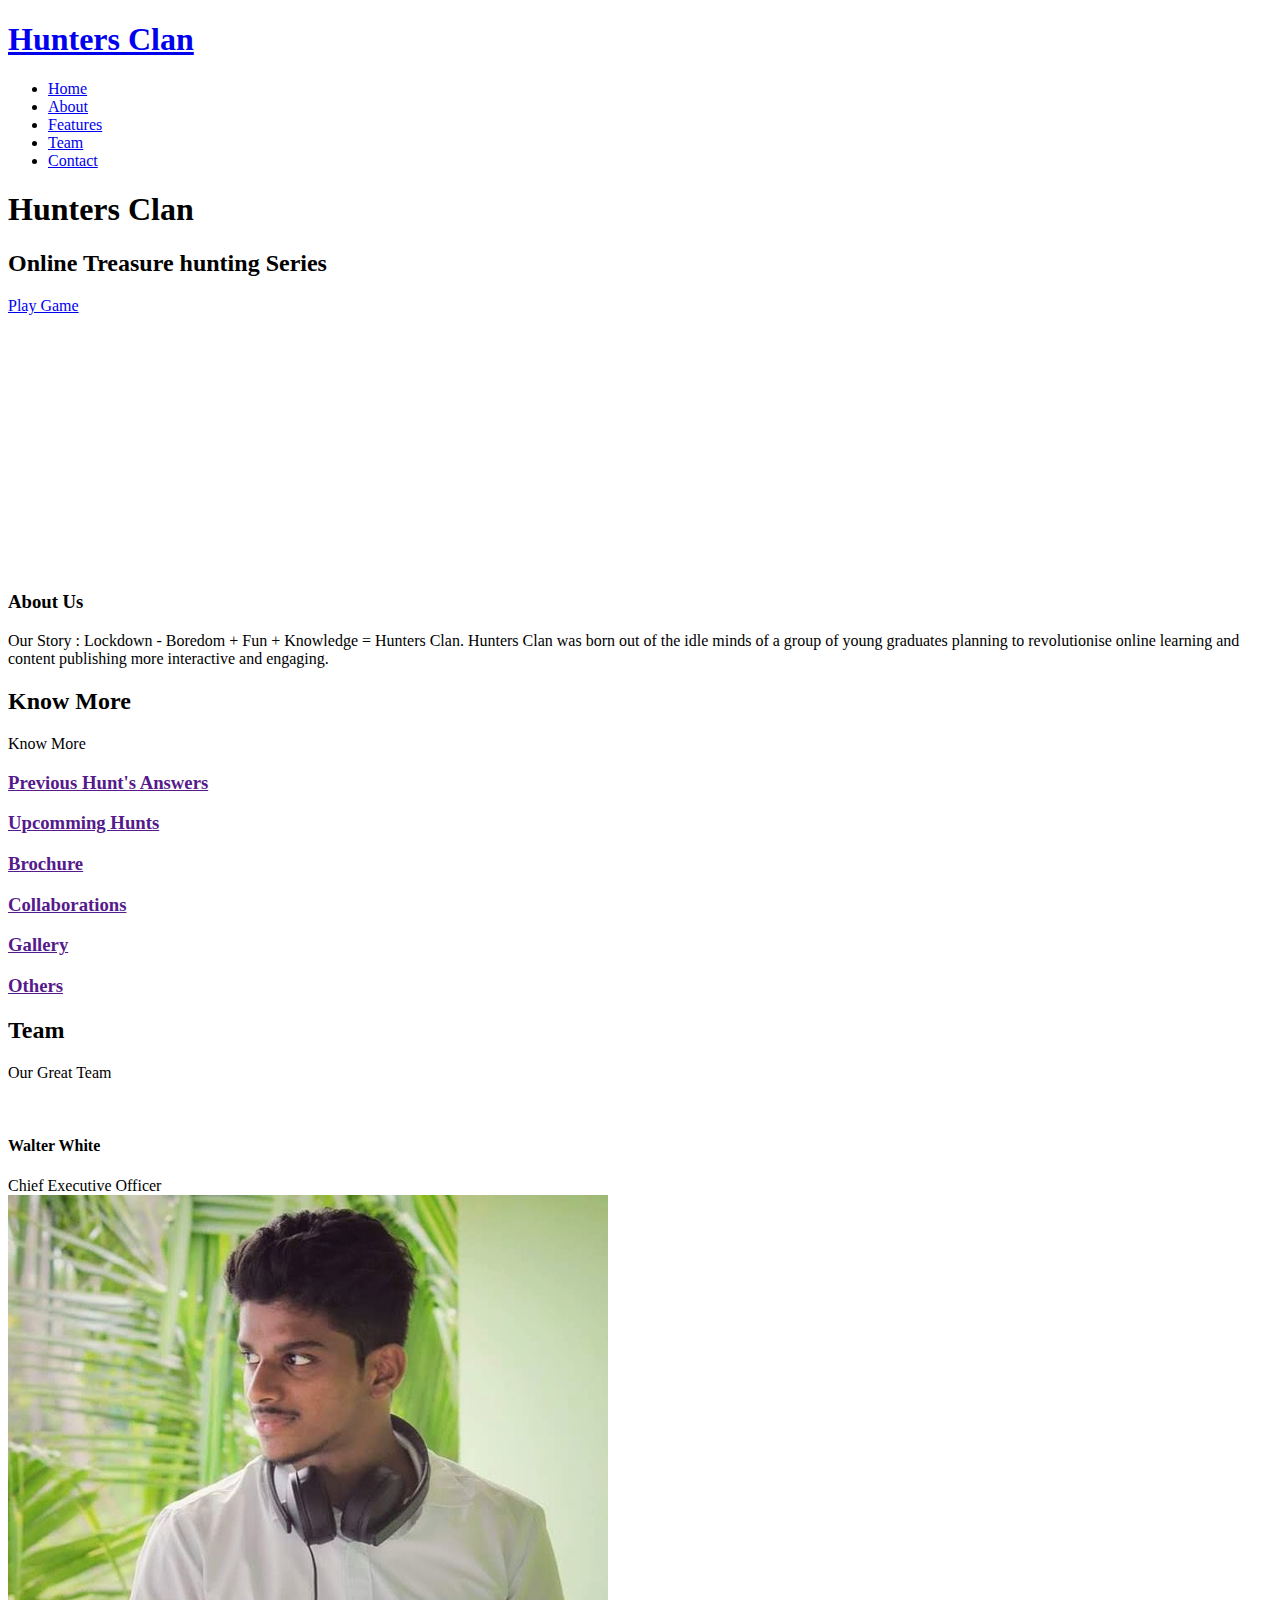
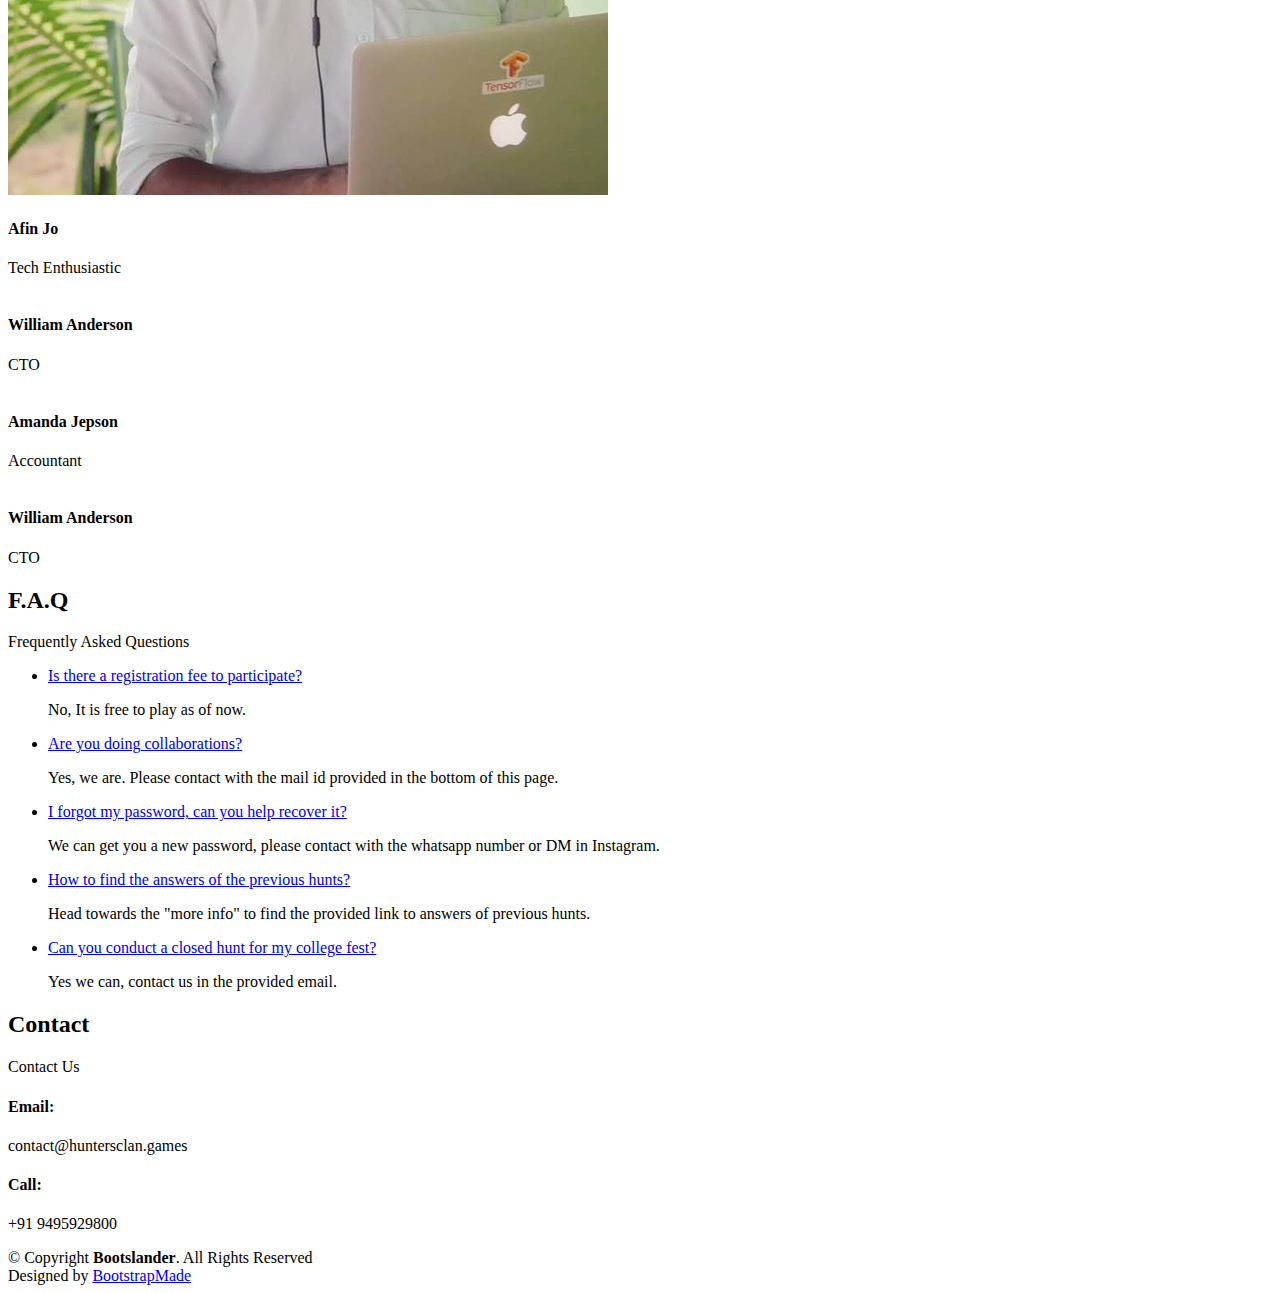
==== index.html @ e26fb7d3 "update on alignment" ====
<!DOCTYPE html>
<html lang="en">

<head>
  <meta charset="utf-8">
  <meta content="width=device-width, initial-scale=1.0" name="viewport">

  <title>Hunters Clan</title>
  <meta content="" name="descriptison">
  <meta content="" name="keywords">

  <!-- Favicons -->
  <link href="assets/img/favicon.png" rel="icon">
  <link href="assets/img/apple-touch-icon.png" rel="apple-touch-icon">

  <!-- Google Fonts -->
  <link href="https://fonts.googleapis.com/css?family=Open+Sans:300,300i,400,400i,600,600i,700,700i|Montserrat:300,300i,400,400i,500,500i,600,600i,700,700i|Poppins:300,300i,400,400i,500,500i,600,600i,700,700i" rel="stylesheet">

  <!-- Vendor CSS Files -->
  <link href="assets/vendor/bootstrap/css/bootstrap.min.css" rel="stylesheet">
  <link href="assets/vendor/icofont/icofont.min.css" rel="stylesheet">
  <link href="assets/vendor/boxicons/css/boxicons.min.css" rel="stylesheet">
  <link href="assets/vendor/venobox/venobox.css" rel="stylesheet">
  <link href="assets/vendor/remixicon/remixicon.css" rel="stylesheet">
  <link href="assets/vendor/owl.carousel/assets/owl.carousel.min.css" rel="stylesheet">
  <link href="assets/vendor/aos/aos.css" rel="stylesheet">

  <!-- Template Main CSS File -->
  <link href="assets/css/style.css" rel="stylesheet">

  <!-- =======================================================
  * Template Name: Bootslander - v2.2.0
  * Template URL: https://bootstrapmade.com/bootslander-free-bootstrap-landing-page-template/
  * Author: BootstrapMade.com
  * License: https://bootstrapmade.com/license/
  ======================================================== -->
</head>

<body>

  <!-- ======= Header ======= -->
  <header id="header" class="fixed-top d-flex align-items-center header-transparent">
    <div class="container d-flex align-items-center">

      <div class="logo mr-auto">
        <h1 class="text-light"><a href="index.html"><span>Hunters Clan</span></a></h1>
        <!-- Uncomment below if you prefer to use an image logo -->
        <!-- <a href="index.html"><img src="assets/img/logo.png" alt="" class="img-fluid"></a>-->
      </div>

      <nav class="nav-menu d-none d-lg-block">
        <ul>
          <li class="active"><a href="index.html">Home</a></li>
          <li><a href="#about">About</a></li>
          <li><a href="#features">Features</a></li>
          <li><a href="#team">Team</a></li>
          <li><a href="#contact">Contact</a></li>

        </ul>
      </nav><!-- .nav-menu -->

    </div>
  </header><!-- End Header -->

  <!-- ======= Hero Section ======= -->
  <section id="hero">

    <div class="container">
      <div class="row">
        <div class="col-lg-7 pt-5 pt-lg-0 order-2 order-lg-1 d-flex align-items-center">
          <div data-aos="zoom-out">
            <h1><span>Hunters Clan</span></h1>
            <h2>Online Treasure hunting Series</h2>
            <div class="text-center text-lg-left">
              <a href="http://play.huntersclan.games/" class="btn-get-started scrollto">Play Game</a>
            </div>
          </div>
        </div>
        <div class="col-lg-5 order-1 order-lg-2 hero-img" data-aos="zoom-out" data-aos-delay="300">
          <img src="assets/img/hero-img.png" class="img-fluid animated" alt="">
        </div>
      </div>
    </div>

    <svg class="hero-waves" xmlns="http://www.w3.org/2000/svg" xmlns:xlink="http://www.w3.org/1999/xlink" viewBox="0 24 150 28 " preserveAspectRatio="none">
      <defs>
        <path id="wave-path" d="M-160 44c30 0 58-18 88-18s 58 18 88 18 58-18 88-18 58 18 88 18 v44h-352z">
      </defs>
      <g class="wave1">
        <use xlink:href="#wave-path" x="50" y="3" fill="rgba(255,255,255, .1)">
      </g>
      <g class="wave2">
        <use xlink:href="#wave-path" x="50" y="0" fill="rgba(255,255,255, .2)">
      </g>
      <g class="wave3">
        <use xlink:href="#wave-path" x="50" y="9" fill="#fff">
      </g>
    </svg>

  </section><!-- End Hero -->

  <main id="main">

    <!-- ======= About Section ======= -->
    <section id="about" class="about">
      <div class="container-fluid">

        <div class="row">
        
          <div class="col-xl-7 col-lg-6 icon-boxes d-flex flex-column align-items-stretch justify-content-center py-5 px-lg-5" data-aos="fade-left">
            <h3>About Us</h3>
            <p>Our Story : Lockdown - Boredom + Fun + Knowledge = Hunters Clan. Hunters Clan was born out of the idle minds of a group of young graduates planning to revolutionise online learning and content publishing more interactive and engaging.</p>        
          </div>
        </div>

      </div>
    </section><!-- End About Section -->

    <!-- ======= Features Section ======= -->
    <section id="features" class="features">
      <div class="container">

        <div class="section-title" data-aos="fade-up">
          <h2>Know More</h2>
          <p>Know More</p>
        </div>

        <div class="row" data-aos="fade-left">
          <div class="col-lg-3 col-md-4 mt-4">
            <div class="icon-box" data-aos="zoom-in" data-aos-delay="100">
              <i class="ri-bar-chart-box-line" style="color: #5578ff;"></i>
              <h3><a href="">Previous Hunt's Answers</a></h3>
            </div>
          </div>
          <div class="col-lg-3 col-md-4 mt-4">
            <div class="icon-box" data-aos="zoom-in" data-aos-delay="300">
              <i class="ri-gradienter-line" style="color: #ffa76e;"></i>
              <h3><a href="">Upcomming Hunts</a></h3>
            </div>
          </div>
          <div class="col-lg-3 col-md-4 mt-4">
            <div class="icon-box" data-aos="zoom-in" data-aos-delay="350">
              <i class="ri-file-list-3-line" style="color: #11dbcf;"></i>
              <h3><a href="">Brochure</a></h3>
            </div>
          </div>
          <div class="col-lg-3 col-md-4 mt-4">
            <div class="icon-box" data-aos="zoom-in" data-aos-delay="450">
              <i class="ri-anchor-line" style="color: #b2904f;"></i>
              <h3><a href="">Collaborations</a></h3>
            </div>
          </div>
          <div class="col-lg-3 col-md-4 mt-4">
            <div class="icon-box" data-aos="zoom-in" data-aos-delay="200">
              <i class="ri-paint-brush-line" style="color: #e361ff;"></i>
              <h3><a href="">Gallery</a></h3>
            </div>
          </div>
          <div class="col-lg-3 col-md-4 mt-4">
            <div class="icon-box" data-aos="zoom-in" data-aos-delay="600">
              <i class="ri-fingerprint-line" style="color: #29cc61;"></i>
              <h3><a href="">Others</a></h3>
            </div>
          </div>
        </div>

      </div>
    </section><!-- End Features Section -->

    <!-- ======= Team Section ======= -->
    <section id="team" class="team">
      <div class="container">

        <div class="section-title" data-aos="fade-up">
          <h2>Team</h2>
          <p>Our Great Team</p>
        </div>

        <div class="row" data-aos="fade-left">

          <div class="col-lg-3 col-md-6">
            <div class="member" data-aos="zoom-in" data-aos-delay="100">
              <div class="pic"><img src="assets/img/team/team-1.jpg" class="img-fluid" alt=""></div>
              <div class="member-info">
                <h4>Walter White</h4>
                <span>Chief Executive Officer</span>
                <div class="social">
                  <a href=""><i class="icofont-twitter"></i></a>
                  <a href=""><i class="icofont-facebook"></i></a>
                  <a href=""><i class="icofont-instagram"></i></a>
                  <a href=""><i class="icofont-linkedin"></i></a>
                </div>
              </div>
            </div>
          </div>

          <div class="col-lg-3 col-md-6 mt-5 mt-md-0">
            <div class="member" data-aos="zoom-in" data-aos-delay="200">
              <div class="pic"><img src="assets/img/team/team-2.jpg" class="img-fluid" alt=""></div>
              <div class="member-info">
                <h4>Afin Jo</h4>
                <span>Tech Enthusiastic</span>
                <div class="social">
                  <a href=""><i class="icofont-twitter"></i></a>
                  <a href=""><i class="icofont-facebook"></i></a>
                  <a href=""><i class="icofont-instagram"></i></a>
                  <a href=""><i class="icofont-linkedin"></i></a>
                </div>
              </div>
            </div>
          </div>

          <div class="col-lg-3 col-md-6 mt-5 mt-lg-0">
            <div class="member" data-aos="zoom-in" data-aos-delay="300">
              <div class="pic"><img src="assets/img/team/team-3.jpg" class="img-fluid" alt=""></div>
              <div class="member-info">
                <h4>William Anderson</h4>
                <span>CTO</span>
                <div class="social">
                  <a href=""><i class="icofont-twitter"></i></a>
                  <a href=""><i class="icofont-facebook"></i></a>
                  <a href=""><i class="icofont-instagram"></i></a>
                  <a href=""><i class="icofont-linkedin"></i></a>
                </div>
              </div>
            </div>
          </div>

          <div class="col-lg-3 col-md-6 mt-5 mt-lg-0">
            <div class="member" data-aos="zoom-in" data-aos-delay="400">
              <div class="pic"><img src="assets/img/team/team-4.jpg" class="img-fluid" alt=""></div>
              <div class="member-info">
                <h4>Amanda Jepson</h4>
                <span>Accountant</span>
                <div class="social">
                  <a href=""><i class="icofont-twitter"></i></a>
                  <a href=""><i class="icofont-facebook"></i></a>
                  <a href=""><i class="icofont-instagram"></i></a>
                  <a href=""><i class="icofont-linkedin"></i></a>
                </div>
              </div>
            </div>
          </div>

          <div class="col-lg-3 col-md-6 mt-5 mt-lg-0">
            <div class="member" data-aos="zoom-in" data-aos-delay="300">
              <div class="pic"><img src="assets/img/team/team-3.jpg" class="img-fluid" alt=""></div>
              <div class="member-info">
                <h4>William Anderson</h4>
                <span>CTO</span>
                <div class="social">
                  <a href=""><i class="icofont-twitter"></i></a>
                  <a href=""><i class="icofont-facebook"></i></a>
                  <a href=""><i class="icofont-instagram"></i></a>
                  <a href=""><i class="icofont-linkedin"></i></a>
                </div>
              </div>
            </div>
          </div>

        </div>

      </div>
    </section><!-- End Team Section -->

    <!-- ======= F.A.Q Section ======= -->
    <section id="faq" class="faq section-bg">
      <div class="container">

        <div class="section-title" data-aos="fade-up">
          <h2>F.A.Q</h2>
          <p>Frequently Asked Questions</p>
        </div>

        <div class="faq-list">
          <ul>
            <li data-aos="fade-up">
              <i class="bx bx-help-circle icon-help"></i> <a data-toggle="collapse" class="collapse" href="#faq-list-1">Is there a registration fee to participate? <i class="bx bx-chevron-down icon-show"></i><i class="bx bx-chevron-up icon-close"></i></a>
              <div id="faq-list-1" class="collapse show" data-parent=".faq-list">
                <p>
                  No, It is free to play as of now.
                </p>
              </div>
            </li>

            <li data-aos="fade-up" data-aos-delay="100">
              <i class="bx bx-help-circle icon-help"></i> <a data-toggle="collapse" href="#faq-list-2" class="collapsed">Are you doing collaborations? <i class="bx bx-chevron-down icon-show"></i><i class="bx bx-chevron-up icon-close"></i></a>
              <div id="faq-list-2" class="collapse" data-parent=".faq-list">
                <p>
                  Yes, we are. Please contact with the mail id provided in the bottom of this page.
                </p>
              </div>
            </li>

            <li data-aos="fade-up" data-aos-delay="200">
              <i class="bx bx-help-circle icon-help"></i> <a data-toggle="collapse" href="#faq-list-3" class="collapsed">I forgot my password, can you help recover it? <i class="bx bx-chevron-down icon-show"></i><i class="bx bx-chevron-up icon-close"></i></a>
              <div id="faq-list-3" class="collapse" data-parent=".faq-list">
                <p>
                  We can get you a new password, please contact with the whatsapp number or DM in Instagram.
                </p>
              </div>
            </li>

            <li data-aos="fade-up" data-aos-delay="300">
              <i class="bx bx-help-circle icon-help"></i> <a data-toggle="collapse" href="#faq-list-4" class="collapsed">How to find the answers of the previous hunts? <i class="bx bx-chevron-down icon-show"></i><i class="bx bx-chevron-up icon-close"></i></a>
              <div id="faq-list-4" class="collapse" data-parent=".faq-list">
                <p>
                  Head towards the "more info" to find the provided link to answers of previous hunts.
                </p>
              </div>
            </li>

            <li data-aos="fade-up" data-aos-delay="400">
              <i class="bx bx-help-circle icon-help"></i> <a data-toggle="collapse" href="#faq-list-5" class="collapsed">Can you conduct a closed hunt for my college fest? <i class="bx bx-chevron-down icon-show"></i><i class="bx bx-chevron-up icon-close"></i></a>
              <div id="faq-list-5" class="collapse" data-parent=".faq-list">
                <p>
                  Yes we can, contact us in the provided email.
                </p>
              </div>
            </li>

          </ul>
        </div>

      </div>
    </section><!-- End F.A.Q Section -->

    <!-- ======= Contact Section ======= -->
    <section id="contact" class="contact">
      <div class="container">

        <div class="section-title" data-aos="fade-up">
          <h2>Contact</h2>
          <p>Contact Us</p>
        </div>

        <div class="row">

          <div class="col-lg-3" data-aos="fade-right" data-aos-delay="100">
            <div class="info">
              <div class="email">
                <i class="icofont-envelope"></i>
                <h4>Email:</h4>
                <p>contact@huntersclan.games</p>
              </div>

              <div class="phone">
                <i class="icofont-phone"></i>
                <h4>Call:</h4>
                <p>+91 9495929800</p>
              </div>

            </div>

          </div>


        </div>

      </div>
    </section><!-- End Contact Section -->

  </main><!-- End #main -->

  <!-- ======= Footer ======= -->
  <footer id="footer">
    

    <div class="container">
      <div class="copyright">
        &copy; Copyright <strong><span>Bootslander</span></strong>. All Rights Reserved
      </div>
      <div class="credits">
        <!-- All the links in the footer should remain intact. -->
        <!-- You can delete the links only if you purchased the pro version. -->
        <!-- Licensing information: https://bootstrapmade.com/license/ -->
        <!-- Purchase the pro version with working PHP/AJAX contact form: https://bootstrapmade.com/bootslander-free-bootstrap-landing-page-template/ -->
        Designed by <a href="https://bootstrapmade.com/">BootstrapMade</a>
      </div>
    </div>
  </footer><!-- End Footer -->

  <a href="#" class="back-to-top"><i class="icofont-simple-up"></i></a>
  <div id="preloader"></div>

  <!-- Vendor JS Files -->
  <script src="assets/vendor/jquery/jquery.min.js"></script>
  <script src="assets/vendor/bootstrap/js/bootstrap.bundle.min.js"></script>
  <script src="assets/vendor/jquery.easing/jquery.easing.min.js"></script>
  <script src="assets/vendor/php-email-form/validate.js"></script>
  <script src="assets/vendor/venobox/venobox.min.js"></script>
  <script src="assets/vendor/waypoints/jquery.waypoints.min.js"></script>
  <script src="assets/vendor/counterup/counterup.min.js"></script>
  <script src="assets/vendor/owl.carousel/owl.carousel.min.js"></script>
  <script src="assets/vendor/aos/aos.js"></script>

  <!-- Template Main JS File -->
  <script src="assets/js/main.js"></script>

</body>

</html>
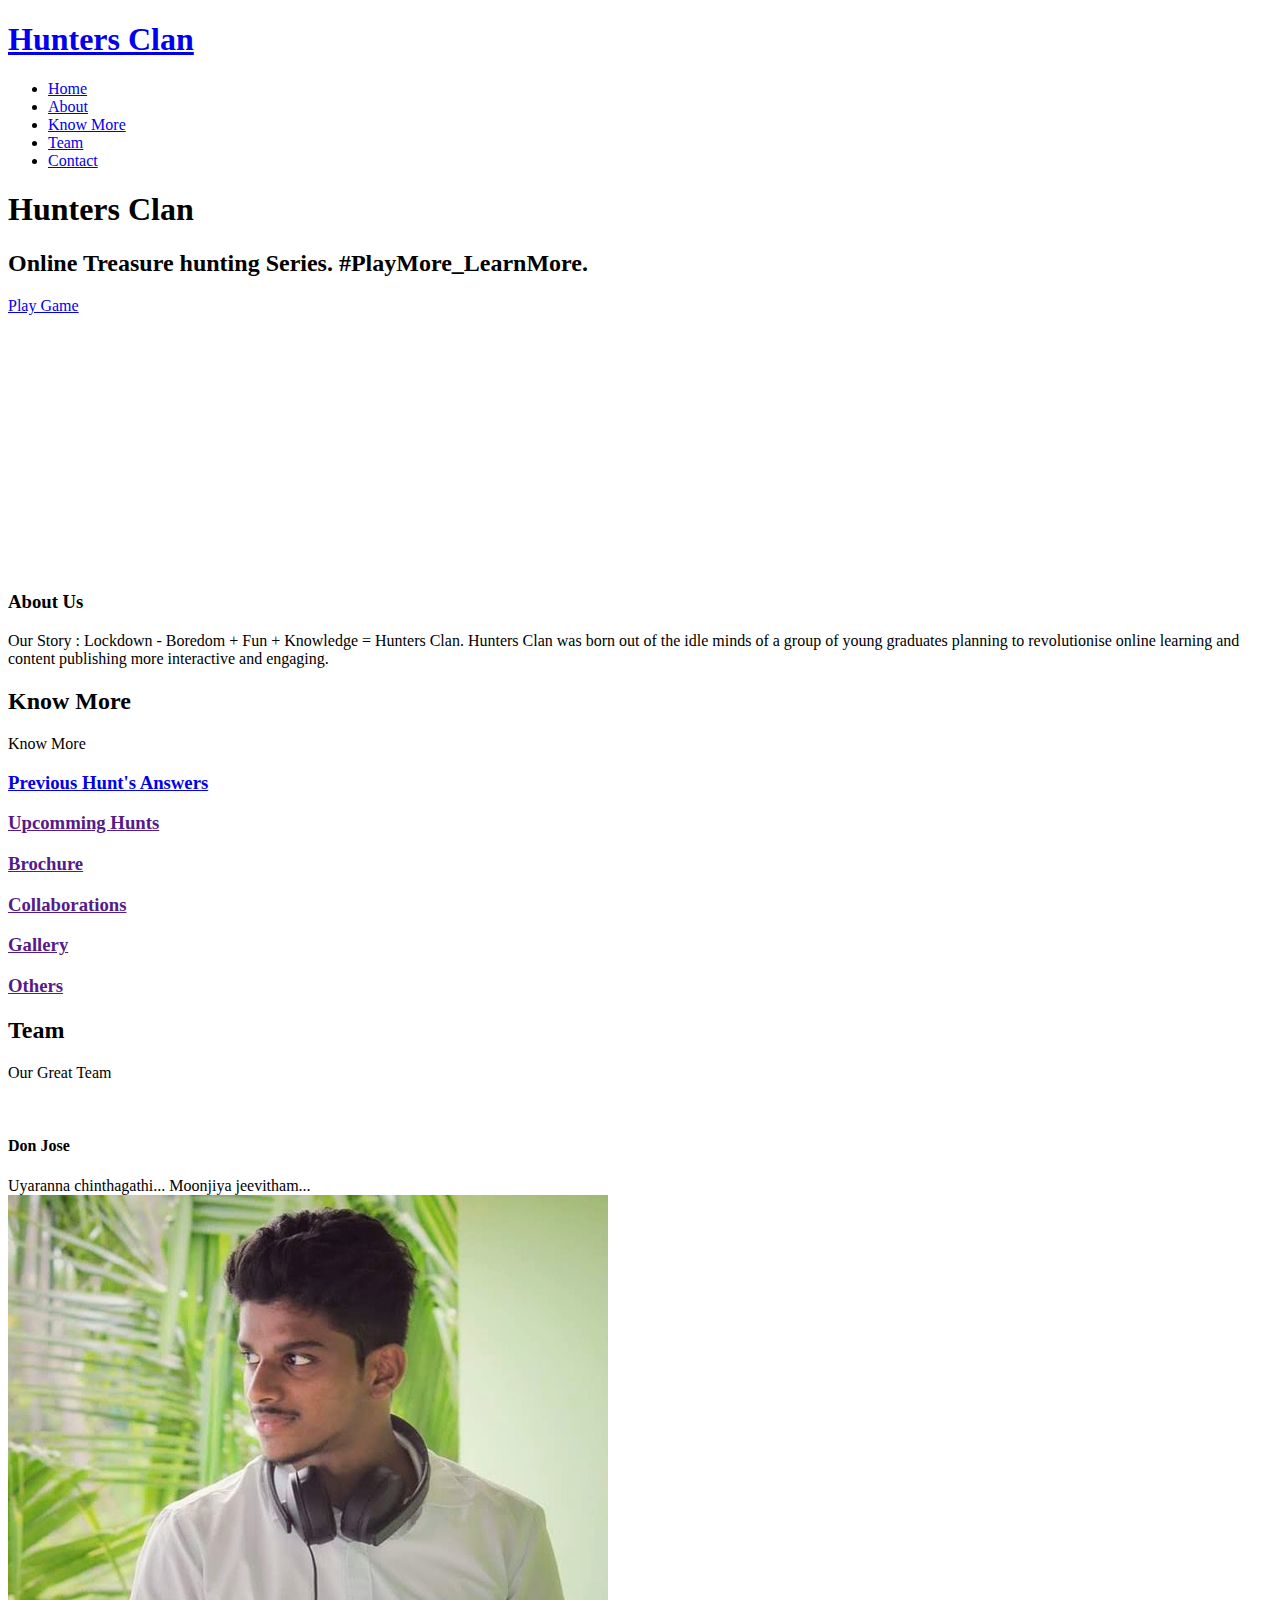
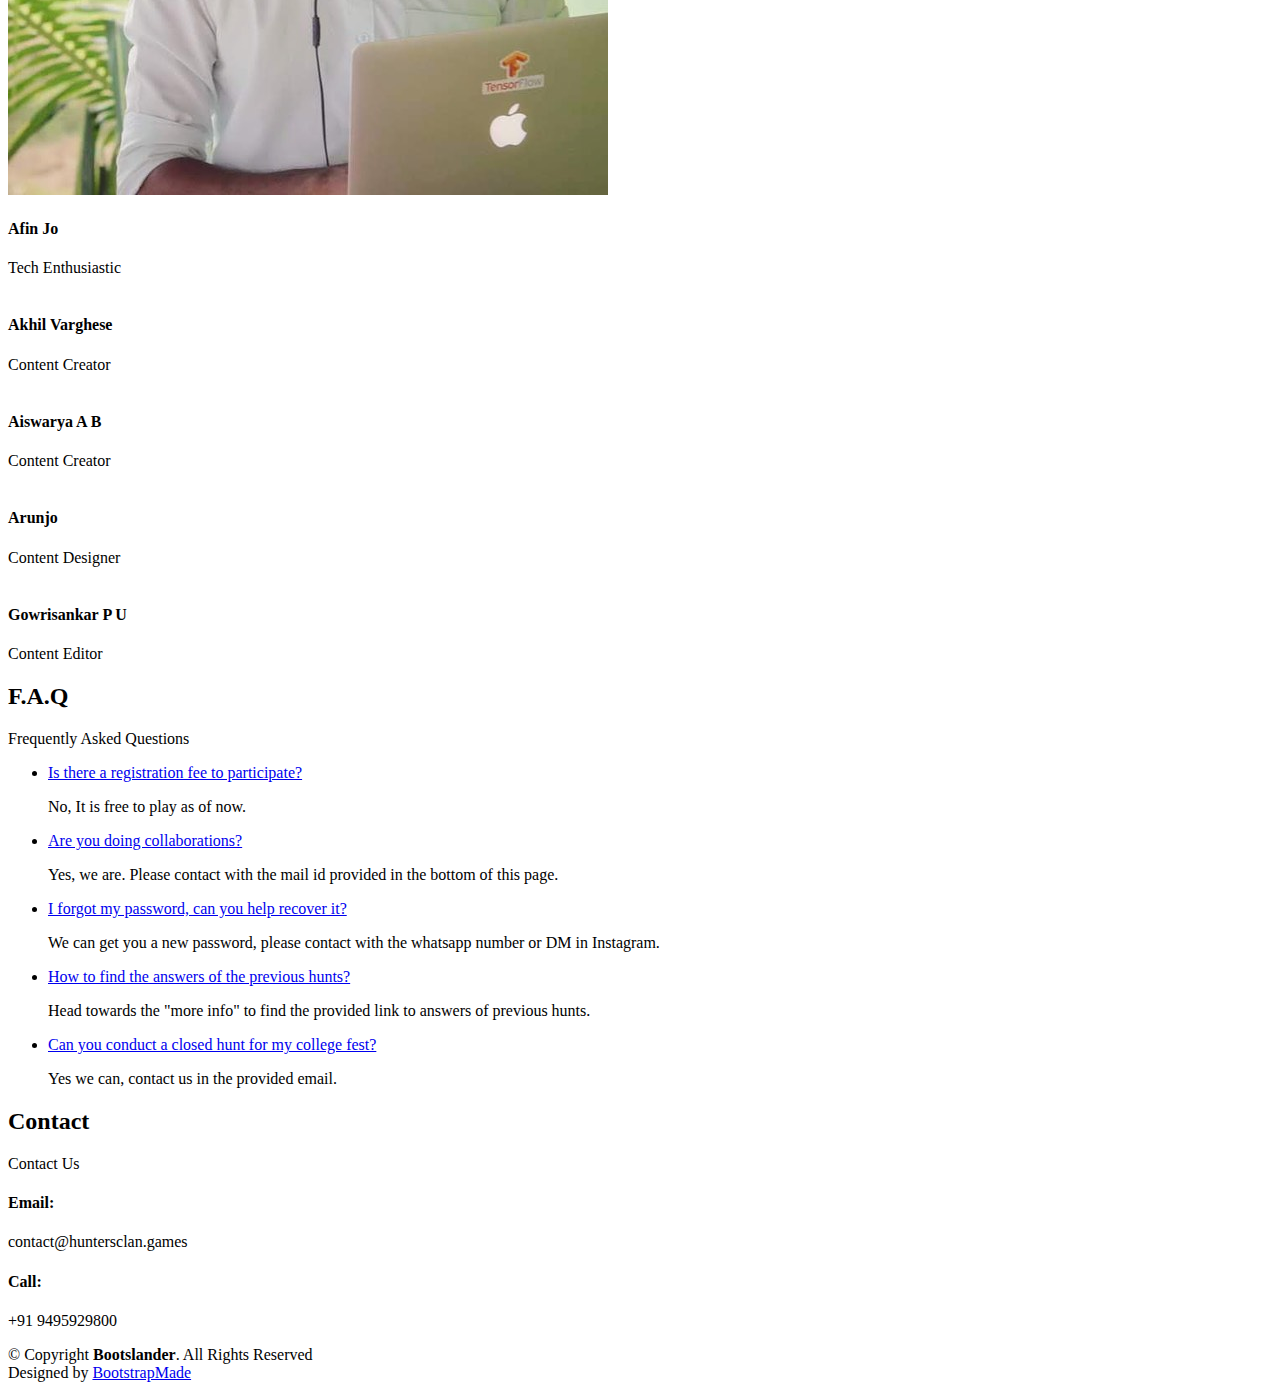
==== commit 826a0be1: "update" ====
--- a/index.html
+++ b/index.html
@@ -52,7 +52,7 @@
         <ul>
           <li class="active"><a href="index.html">Home</a></li>
           <li><a href="#about">About</a></li>
-          <li><a href="#features">Features</a></li>
+          <li><a href="#features">Know More</a></li>
           <li><a href="#team">Team</a></li>
           <li><a href="#contact">Contact</a></li>
 
@@ -70,7 +70,7 @@
         <div class="col-lg-7 pt-5 pt-lg-0 order-2 order-lg-1 d-flex align-items-center">
           <div data-aos="zoom-out">
             <h1><span>Hunters Clan</span></h1>
-            <h2>Online Treasure hunting Series</h2>
+            <h2>Online Treasure hunting Series. #PlayMore_LearnMore.</h2>
             <div class="text-center text-lg-left">
               <a href="http://play.huntersclan.games/" class="btn-get-started scrollto">Play Game</a>
             </div>
@@ -129,7 +129,7 @@
           <div class="col-lg-3 col-md-4 mt-4">
             <div class="icon-box" data-aos="zoom-in" data-aos-delay="100">
               <i class="ri-bar-chart-box-line" style="color: #5578ff;"></i>
-              <h3><a href="">Previous Hunt's Answers</a></h3>
+              <h3><a href="https://www.notion.so/Solutions-of-Previous-Hunts-fb0a6d4fffbd492e92459e6698c8c52c">Previous Hunt's Answers</a></h3>
             </div>
           </div>
           <div class="col-lg-3 col-md-4 mt-4">
@@ -182,8 +182,8 @@
             <div class="member" data-aos="zoom-in" data-aos-delay="100">
               <div class="pic"><img src="assets/img/team/team-1.jpg" class="img-fluid" alt=""></div>
               <div class="member-info">
-                <h4>Walter White</h4>
-                <span>Chief Executive Officer</span>
+                <h4>Don Jose</h4>
+                <span>Uyaranna chinthagathi... Moonjiya jeevitham...</span>
                 <div class="social">
                   <a href=""><i class="icofont-twitter"></i></a>
                   <a href=""><i class="icofont-facebook"></i></a>
@@ -214,24 +214,41 @@
             <div class="member" data-aos="zoom-in" data-aos-delay="300">
               <div class="pic"><img src="assets/img/team/team-3.jpg" class="img-fluid" alt=""></div>
               <div class="member-info">
-                <h4>William Anderson</h4>
-                <span>CTO</span>
-                <div class="social">
-                  <a href=""><i class="icofont-twitter"></i></a>
-                  <a href=""><i class="icofont-facebook"></i></a>
-                  <a href=""><i class="icofont-instagram"></i></a>
-                  <a href=""><i class="icofont-linkedin"></i></a>
-                </div>
-              </div>
-            </div>
-          </div>
-
+                <h4>Akhil Varghese</h4>
+                <span>Content Creator</span>
+                <div class="social">
+                  <a href=""><i class="icofont-twitter"></i></a>
+                  <a href=""><i class="icofont-facebook"></i></a>
+                  <a href=""><i class="icofont-instagram"></i></a>
+                  <a href=""><i class="icofont-linkedin"></i></a>
+                </div>
+              </div>
+            </div>
+          </div>
+
+          <div class="col-lg-3 col-md-6 mt-5 mt-lg-0">
+            <div class="member" data-aos="zoom-in" data-aos-delay="300">
+              <div class="pic"><img src="assets/img/team/team-4.jpg" class="img-fluid" alt=""></div>
+              <div class="member-info">
+                <h4>Aiswarya A B</h4>
+                <span>Content Creator</span>
+                <div class="social">
+                  <a href=""><i class="icofont-twitter"></i></a>
+                  <a href=""><i class="icofont-facebook"></i></a>
+                  <a href=""><i class="icofont-instagram"></i></a>
+                  <a href=""><i class="icofont-linkedin"></i></a>
+                </div>
+              </div>
+            </div>
+          </div>
+
+          
           <div class="col-lg-3 col-md-6 mt-5 mt-lg-0">
             <div class="member" data-aos="zoom-in" data-aos-delay="400">
-              <div class="pic"><img src="assets/img/team/team-4.jpg" class="img-fluid" alt=""></div>
-              <div class="member-info">
-                <h4>Amanda Jepson</h4>
-                <span>Accountant</span>
+              <div class="pic"><img src="assets/img/team/team-5.jpg" class="img-fluid" alt=""></div>
+              <div class="member-info">
+                <h4>Arunjo</h4>
+                <span>Content Designer</span>
                 <div class="social">
                   <a href=""><i class="icofont-twitter"></i></a>
                   <a href=""><i class="icofont-facebook"></i></a>
@@ -243,20 +260,22 @@
           </div>
 
           <div class="col-lg-3 col-md-6 mt-5 mt-lg-0">
-            <div class="member" data-aos="zoom-in" data-aos-delay="300">
-              <div class="pic"><img src="assets/img/team/team-3.jpg" class="img-fluid" alt=""></div>
-              <div class="member-info">
-                <h4>William Anderson</h4>
-                <span>CTO</span>
-                <div class="social">
-                  <a href=""><i class="icofont-twitter"></i></a>
-                  <a href=""><i class="icofont-facebook"></i></a>
-                  <a href=""><i class="icofont-instagram"></i></a>
-                  <a href=""><i class="icofont-linkedin"></i></a>
-                </div>
-              </div>
-            </div>
-          </div>
+            <div class="member" data-aos="zoom-in" data-aos-delay="400">
+              <div class="pic"><img src="assets/img/team/team-6.jpg" class="img-fluid" alt=""></div>
+              <div class="member-info">
+                <h4>Gowrisankar P U</h4>
+                <span>Content Editor</span>
+                <div class="social">
+                  <a href=""><i class="icofont-twitter"></i></a>
+                  <a href=""><i class="icofont-facebook"></i></a>
+                  <a href=""><i class="icofont-instagram"></i></a>
+                  <a href=""><i class="icofont-linkedin"></i></a>
+                </div>
+              </div>
+            </div>
+          </div>
+
+
 
         </div>
 
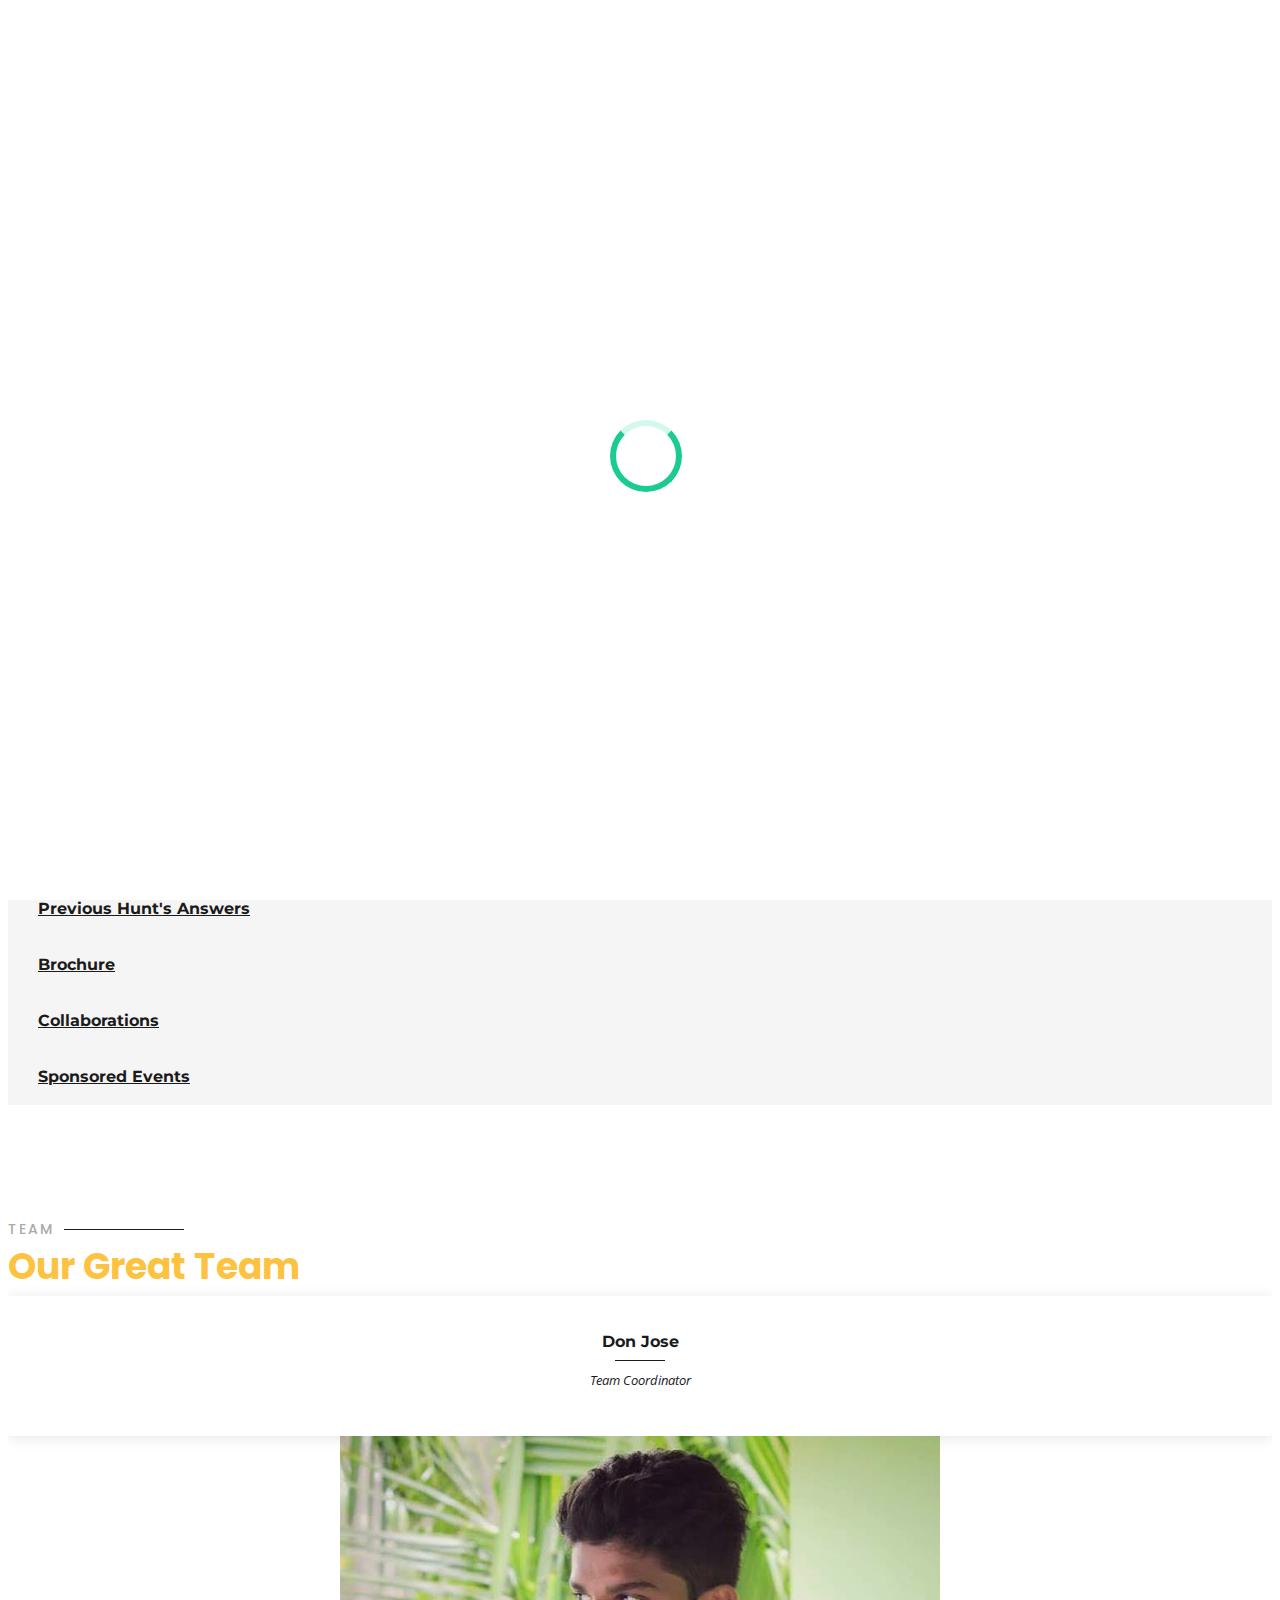
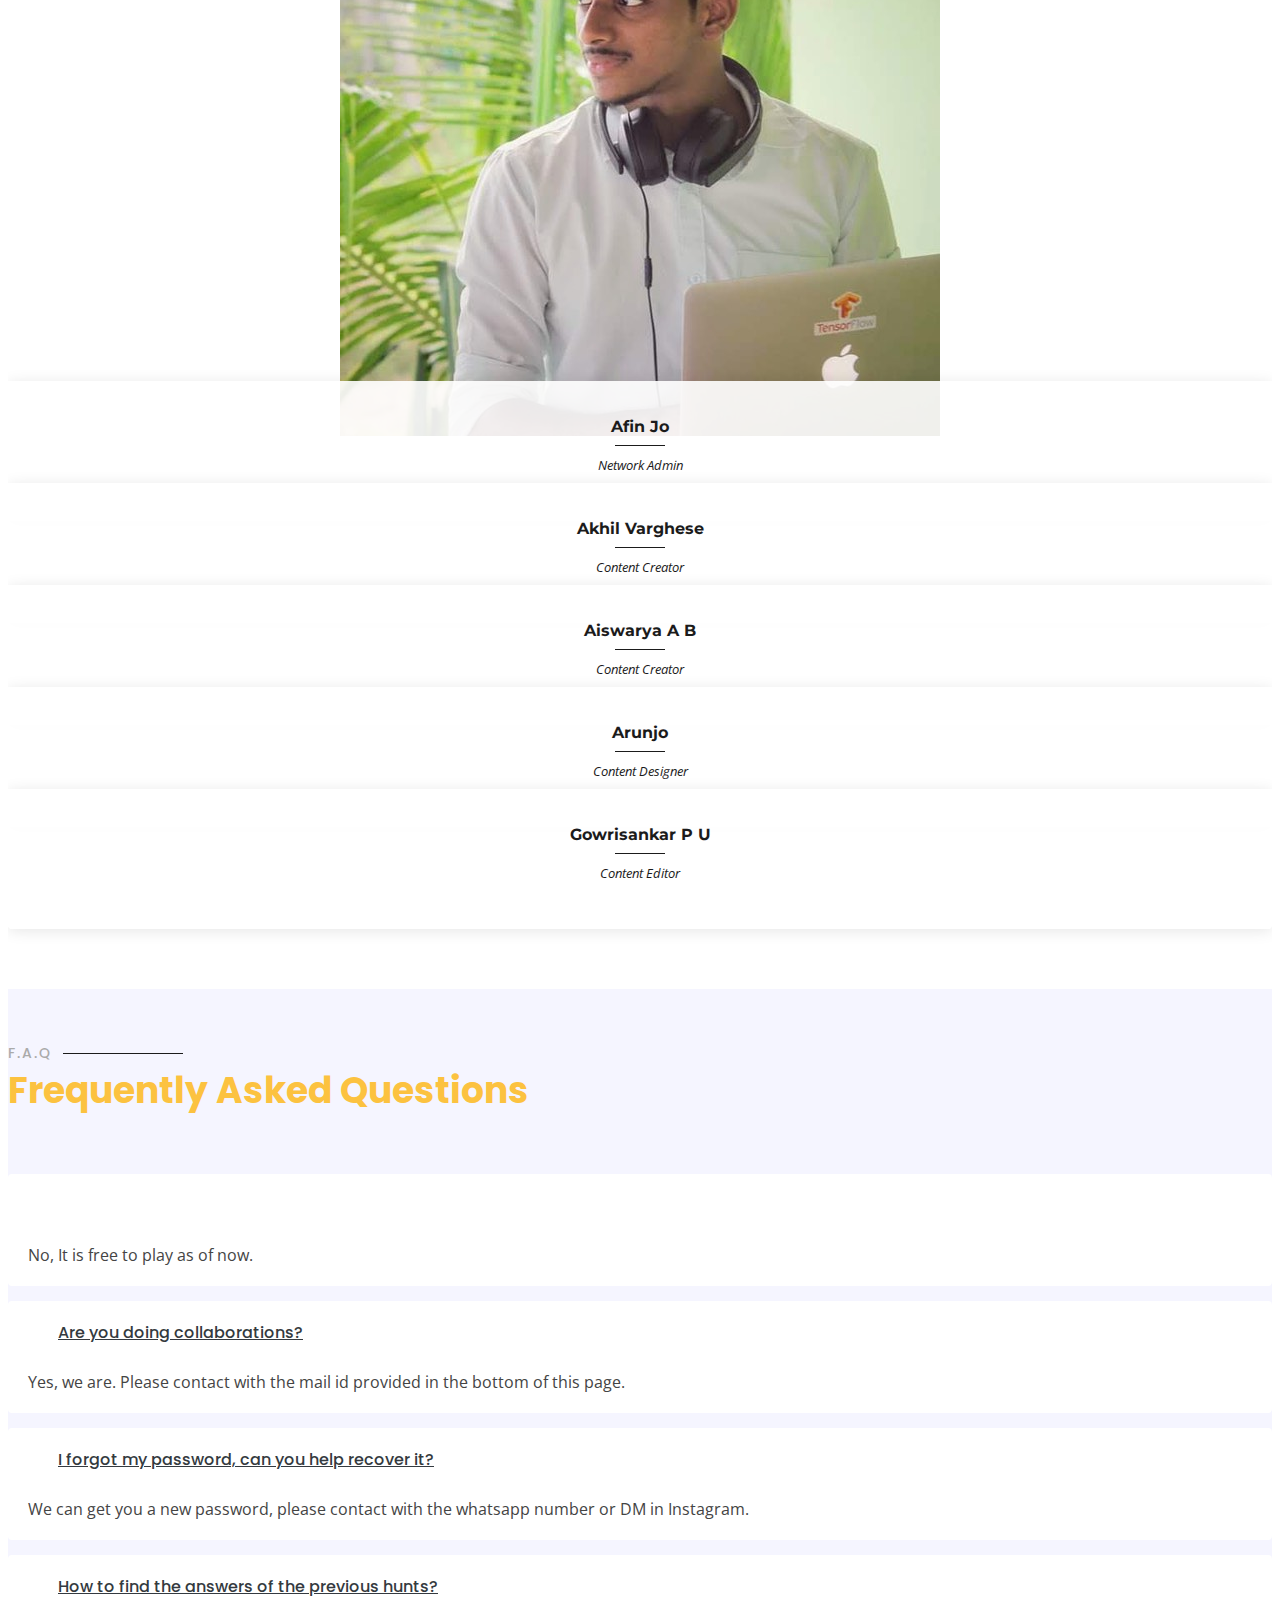
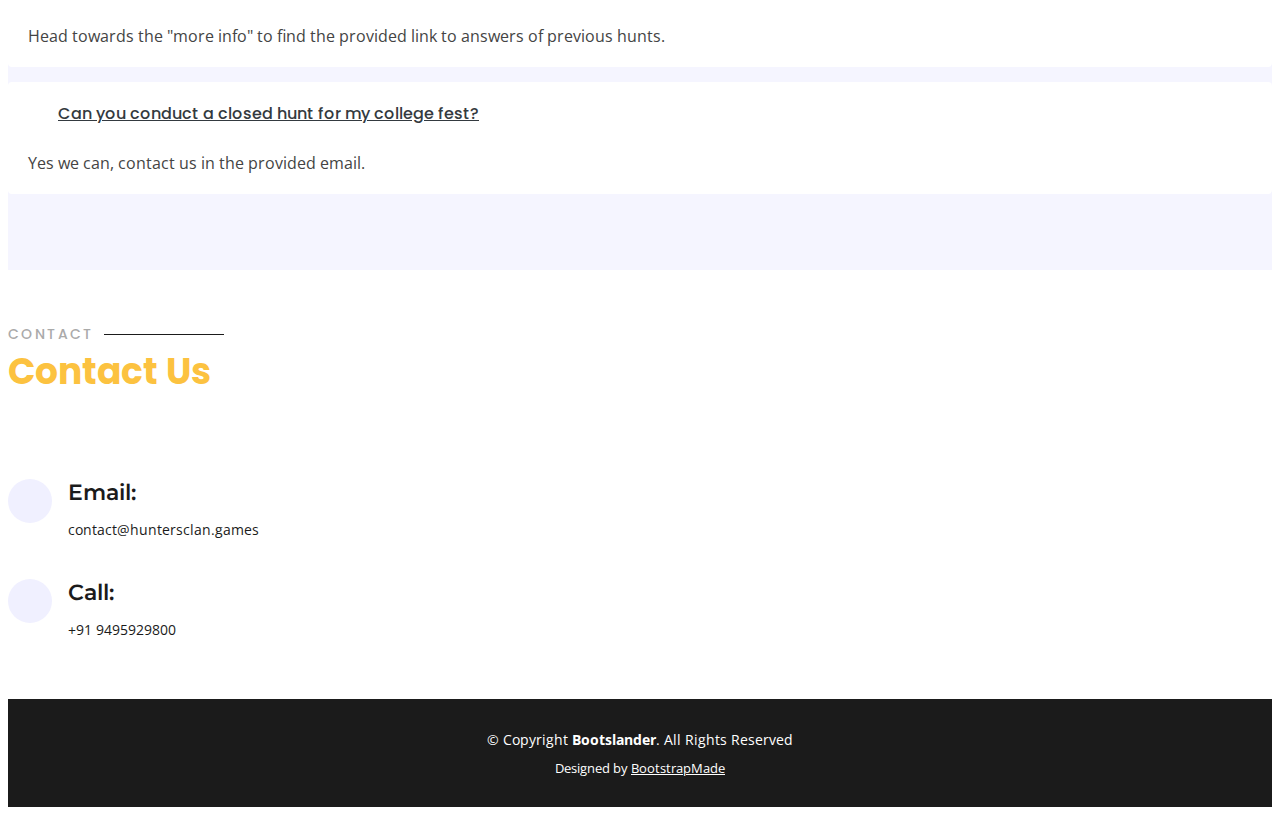
==== commit fa138833: "countdown update" ====
--- a/index.html
+++ b/index.html
@@ -71,7 +71,45 @@
           <div data-aos="zoom-out">
             <h1><span>Hunters Clan</span></h1>
             <h2>Online Treasure hunting Series. #PlayMore_LearnMore.</h2>
-            <div class="text-center text-lg-left">
+            <div class="text-center text-lg-center">
+
+              <!-- Display the countdown timer in an element -->
+              <div style="color:#fcc240";>
+                <p id= "demo"></p>
+               
+              </div>
+
+              <script>
+              // Set the date we're counting down to
+              var countDownDate = new Date("Oct 5, 2020 17:38:25").getTime();
+
+              // Update the count down every 1 second
+              var x = setInterval(function() {
+
+                // Get today's date and time
+                var now = new Date().getTime();
+
+                // Find the distance between now and the count down date
+                var distance = countDownDate - now;
+
+                // Time calculations for days, hours, minutes and seconds
+                var days = Math.floor(distance / (1000 * 60 * 60 * 24));
+                var hours = Math.floor((distance % (1000 * 60 * 60 * 24)) / (1000 * 60 * 60));
+                var minutes = Math.floor((distance % (1000 * 60 * 60)) / (1000 * 60));
+                var seconds = Math.floor((distance % (1000 * 60)) / 1000);
+
+                // Display the result in the element with id="demo"
+                document.getElementById("demo").innerHTML = days + "d " + hours + "h "
+                + minutes + "m " + seconds + "s ";
+
+                // If the count down is finished, write some text
+                if (distance < 0) {
+                  clearInterval(x);
+                  document.getElementById("demo").innerHTML = "Game On";
+                }
+              }, 1000);
+              </script>
+
               <a href="http://play.huntersclan.games/" class="btn-get-started scrollto">Play Game</a>
             </div>
           </div>
@@ -107,7 +145,7 @@
 
         <div class="row">
         
-          <div class="col-xl-7 col-lg-6 icon-boxes d-flex flex-column align-items-stretch justify-content-center py-5 px-lg-5" data-aos="fade-left">
+          <div class="col-xl-6 col-lg-6 icon-boxes d-flex flex-column align-items-stretch justify-content-center py-5 px-lg-5" data-aos="fade-left">
             <h3>About Us</h3>
             <p>Our Story : Lockdown - Boredom + Fun + Knowledge = Hunters Clan. Hunters Clan was born out of the idle minds of a group of young graduates planning to revolutionise online learning and content publishing more interactive and engaging.</p>        
           </div>
@@ -126,42 +164,35 @@
         </div>
 
         <div class="row" data-aos="fade-left">
+
           <div class="col-lg-3 col-md-4 mt-4">
             <div class="icon-box" data-aos="zoom-in" data-aos-delay="100">
               <i class="ri-bar-chart-box-line" style="color: #5578ff;"></i>
               <h3><a href="https://www.notion.so/Solutions-of-Previous-Hunts-fb0a6d4fffbd492e92459e6698c8c52c">Previous Hunt's Answers</a></h3>
             </div>
           </div>
-          <div class="col-lg-3 col-md-4 mt-4">
-            <div class="icon-box" data-aos="zoom-in" data-aos-delay="300">
-              <i class="ri-gradienter-line" style="color: #ffa76e;"></i>
-              <h3><a href="">Upcomming Hunts</a></h3>
-            </div>
-          </div>
+
           <div class="col-lg-3 col-md-4 mt-4">
             <div class="icon-box" data-aos="zoom-in" data-aos-delay="350">
               <i class="ri-file-list-3-line" style="color: #11dbcf;"></i>
-              <h3><a href="">Brochure</a></h3>
-            </div>
-          </div>
+              <h3><a href="Collaboration Brochure ecb75e9189874549b41a5ccd69a9b24c.html">Brochure</a></h3>
+            </div>
+          </div>
+
           <div class="col-lg-3 col-md-4 mt-4">
             <div class="icon-box" data-aos="zoom-in" data-aos-delay="450">
               <i class="ri-anchor-line" style="color: #b2904f;"></i>
-              <h3><a href="">Collaborations</a></h3>
-            </div>
-          </div>
+              <h3><a href="collaborations.html">Collaborations</a></h3>
+            </div>
+          </div>
+
           <div class="col-lg-3 col-md-4 mt-4">
             <div class="icon-box" data-aos="zoom-in" data-aos-delay="200">
               <i class="ri-paint-brush-line" style="color: #e361ff;"></i>
-              <h3><a href="">Gallery</a></h3>
-            </div>
-          </div>
-          <div class="col-lg-3 col-md-4 mt-4">
-            <div class="icon-box" data-aos="zoom-in" data-aos-delay="600">
-              <i class="ri-fingerprint-line" style="color: #29cc61;"></i>
-              <h3><a href="">Others</a></h3>
-            </div>
-          </div>
+              <h3><a href="">Sponsored Events</a></h3>
+            </div>
+          </div>
+
         </div>
 
       </div>
@@ -183,7 +214,7 @@
               <div class="pic"><img src="assets/img/team/team-1.jpg" class="img-fluid" alt=""></div>
               <div class="member-info">
                 <h4>Don Jose</h4>
-                <span>Uyaranna chinthagathi... Moonjiya jeevitham...</span>
+                <span>Team Coordinator</span>
                 <div class="social">
                   <a href=""><i class="icofont-twitter"></i></a>
                   <a href=""><i class="icofont-facebook"></i></a>
@@ -199,7 +230,7 @@
               <div class="pic"><img src="assets/img/team/team-2.jpg" class="img-fluid" alt=""></div>
               <div class="member-info">
                 <h4>Afin Jo</h4>
-                <span>Tech Enthusiastic</span>
+                <span>Network Admin</span>
                 <div class="social">
                   <a href=""><i class="icofont-twitter"></i></a>
                   <a href=""><i class="icofont-facebook"></i></a>
--- a/assets/css/style.css
+++ b/assets/css/style.css
@@ -0,0 +1,1679 @@
+/**
+* Template Name: Bootslander - v2.2.0
+* Template URL: https://bootstrapmade.com/bootslander-free-bootstrap-landing-page-template/
+* Author: BootstrapMade.com
+* License: https://bootstrapmade.com/license/
+*/
+
+/*--------------------------------------------------------------
+# General
+--------------------------------------------------------------*/
+body {
+  font-family: "Open Sans", sans-serif;
+  color: #444444;
+}
+
+a {
+  color: #fff;
+}
+
+a:hover {
+  color: #fcc240;
+  text-decoration: none;
+}
+
+h1, h2, h3, h4, h5, h6 {
+  font-family: "Montserrat", sans-serif;
+}
+
+/*--------------------------------------------------------------
+# Preloader
+--------------------------------------------------------------*/
+#preloader {
+  position: fixed;
+  top: 0;
+  left: 0;
+  right: 0;
+  bottom: 0;
+  z-index: 9999;
+  overflow: hidden;
+  background: #fff;
+}
+
+#preloader:before {
+  content: "";
+  position: fixed;
+  top: calc(50% - 30px);
+  left: calc(50% - 30px);
+  border: 6px solid #1acc8d;
+  border-top-color: #d2f9eb;
+  border-radius: 50%;
+  width: 60px;
+  height: 60px;
+  -webkit-animation: animate-preloader 1s linear infinite;
+  animation: animate-preloader 1s linear infinite;
+}
+
+@-webkit-keyframes animate-preloader {
+  0% {
+    transform: rotate(0deg);
+  }
+  100% {
+    transform: rotate(360deg);
+  }
+}
+
+@keyframes animate-preloader {
+  0% {
+    transform: rotate(0deg);
+  }
+  100% {
+    transform: rotate(360deg);
+  }
+}
+
+/*--------------------------------------------------------------
+# Back to top button
+--------------------------------------------------------------*/
+.back-to-top {
+  position: fixed;
+  display: none;
+  right: 15px;
+  bottom: 15px;
+  z-index: 99999;
+}
+
+.back-to-top i {
+  display: flex;
+  align-items: center;
+  justify-content: center;
+  font-size: 24px;
+  width: 40px;
+  height: 40px;
+  border-radius: 50px;
+  background: #1b1b1b;
+  color: #fcc240;
+  transition: all 0.4s;
+}
+
+.back-to-top i:hover {
+  background: #2be4a2;
+  color: #fff;
+}
+
+/*--------------------------------------------------------------
+# Disable AOS delay on mobile
+--------------------------------------------------------------*/
+@media screen and (max-width: 768px) {
+  [data-aos-delay] {
+    transition-delay: 0 !important;
+  }
+}
+
+/*--------------------------------------------------------------
+# Header
+--------------------------------------------------------------*/
+#header {
+  height: 80px;
+  transition: all 0.5s;
+  z-index: 997;
+  transition: all 0.5s;
+  background: rgba(1, 4, 136, 0.9);
+}
+
+#header.header-transparent {
+  background: transparent;
+}
+
+#header.header-scrolled {
+  background: rgba(27, 27, 27, 0.91);
+  height: 60px;
+}
+
+#header .logo h1 {
+  font-size: 28px;
+  margin: 0;
+  padding: 0;
+  line-height: 1;
+  font-weight: 700;
+}
+
+#header .logo h1 a, #header .logo h1 a:hover {
+  color: #fff;
+  text-decoration: none;
+}
+
+#header .logo img {
+  padding: 0;
+  margin: 0;
+  max-height: 40px;
+}
+
+@media (max-width: 992px) {
+  #header {
+    height: 64px;
+  }
+  #header .logo h1 {
+    font-size: 28px;
+  }
+}
+
+/*--------------------------------------------------------------
+# Navigation Menu
+--------------------------------------------------------------*/
+/* Desktop Navigation */
+.nav-menu, .nav-menu * {
+  margin: 0;
+  padding: 0;
+  list-style: none;
+}
+
+.nav-menu > ul > li {
+  position: relative;
+  white-space: nowrap;
+  float: left;
+}
+
+.nav-menu a {
+  display: block;
+  position: relative;
+  color: rgba(255, 255, 255, 0.7);
+  padding: 10px 0 10px 25px;
+  transition: 0.3s;
+  font-size: 15px;
+  font-weight: 500;
+  font-family: "Poppins", sans-serif;
+}
+
+.nav-menu > ul > li > a:before {
+  content: "";
+  position: absolute;
+  width: 0;
+  height: 2px;
+  bottom: 3px;
+  left: 25px;
+  background-color: #fcc240;
+  visibility: hidden;
+  width: 0px;
+  transition: all 0.3s ease-in-out 0s;
+}
+
+.nav-menu a:hover:before, .nav-menu li:hover > a:before, .nav-menu .active > a:before {
+  visibility: visible;
+  width: 25px;
+}
+
+.nav-menu a:hover, .nav-menu .active > a, .nav-menu li:hover > a {
+  color: #fff;
+  text-decoration: none;
+}
+
+.nav-menu .drop-down ul {
+  display: block;
+  position: absolute;
+  left: 25px;
+  top: calc(100% - 30px);
+  z-index: 99;
+  opacity: 0;
+  visibility: hidden;
+  padding: 10px 0;
+  background: #fff;
+  box-shadow: 0px 0px 30px rgba(127, 137, 161, 0.25);
+  transition: ease all 0.3s;
+}
+
+.nav-menu .drop-down:hover > ul {
+  opacity: 1;
+  top: 100%;
+  visibility: visible;
+  border-radius: 5px;
+}
+
+.nav-menu .drop-down li {
+  min-width: 180px;
+  position: relative;
+}
+
+.nav-menu .drop-down ul a {
+  padding: 10px 20px;
+  font-size: 14px;
+  font-weight: 500;
+  text-transform: none;
+  color: #01036f;
+}
+
+.nav-menu .drop-down ul a:hover, .nav-menu .drop-down ul .active > a, .nav-menu .drop-down ul li:hover > a {
+  color: #1acc8d;
+}
+
+.nav-menu .drop-down > a:after {
+  content: "\ea99";
+  font-family: IcoFont;
+  padding-left: 5px;
+}
+
+.nav-menu .drop-down .drop-down ul {
+  top: 0;
+  left: calc(100% - 30px);
+}
+
+.nav-menu .drop-down .drop-down:hover > ul {
+  opacity: 1;
+  top: 0;
+  left: 100%;
+}
+
+.nav-menu .drop-down .drop-down > a {
+  padding-right: 35px;
+}
+
+.nav-menu .drop-down .drop-down > a:after {
+  content: "\eaa0";
+  font-family: IcoFont;
+  position: absolute;
+  right: 15px;
+}
+
+@media (max-width: 1366px) {
+  .nav-menu .drop-down .drop-down ul {
+    left: -90%;
+  }
+  .nav-menu .drop-down .drop-down:hover > ul {
+    left: -100%;
+  }
+  .nav-menu .drop-down .drop-down > a:after {
+    content: "\ea9d";
+  }
+}
+
+/* Mobile Navigation */
+.mobile-nav-toggle {
+  position: fixed;
+  right: 15px;
+  top: 15px;
+  z-index: 9998;
+  border: 0;
+  background: none;
+  font-size: 24px;
+  transition: all 0.4s;
+  outline: none !important;
+  line-height: 1;
+  cursor: pointer;
+  text-align: right;
+}
+
+.mobile-nav-toggle i {
+  color: #fff;
+}
+
+.mobile-nav {
+  position: fixed;
+  top: 55px;
+  right: 15px;
+  bottom: 15px;
+  left: 15px;
+  z-index: 9999;
+  overflow-y: auto;
+  background: #fff;
+  transition: ease-in-out 0.2s;
+  opacity: 0;
+  visibility: hidden;
+  border-radius: 10px;
+  padding: 10px 0;
+}
+
+.mobile-nav * {
+  margin: 0;
+  padding: 0;
+  list-style: none;
+}
+
+.mobile-nav a {
+  display: block;
+  position: relative;
+  color: #1b1b1b;
+  padding: 10px 20px;
+  font-weight: 500;
+  outline: none;
+}
+
+.mobile-nav a:hover, .mobile-nav .active > a, .mobile-nav li:hover > a {
+  color: #1acc8d;
+  text-decoration: none;
+}
+
+.mobile-nav .drop-down > a:after {
+  content: "\ea99";
+  font-family: IcoFont;
+  padding-left: 10px;
+  position: absolute;
+  right: 15px;
+}
+
+.mobile-nav .active.drop-down > a:after {
+  content: "\eaa1";
+}
+
+.mobile-nav .drop-down > a {
+  padding-right: 35px;
+}
+
+.mobile-nav .drop-down ul {
+  display: none;
+  overflow: hidden;
+}
+
+.mobile-nav .drop-down li {
+  padding-left: 20px;
+}
+
+.mobile-nav-overly {
+  width: 100%;
+  height: 100%;
+  z-index: 9997;
+  top: 0;
+  left: 0;
+  position: fixed;
+  background: rgba(27, 27, 27, 0.91);
+  overflow: hidden;
+  display: none;
+  transition: ease-in-out 0.2s;
+}
+
+.mobile-nav-active {
+  overflow: hidden;
+}
+
+.mobile-nav-active .mobile-nav {
+  opacity: 1;
+  visibility: visible;
+}
+
+.mobile-nav-active .mobile-nav-toggle i {
+  color: #fff;
+}
+
+/*--------------------------------------------------------------
+# Hero Section
+--------------------------------------------------------------*/
+#hero {
+  width: 100%;
+  background: url("../img/hero-bg.jpg");
+  position: relative;
+  padding: 120px 0 0 0;
+}
+
+#hero:before {
+  content: "";
+  background: rgba(27, 27, 27, 0.91);
+  position: absolute;
+  bottom: 0;
+  top: 0;
+  left: 0;
+  right: 0;
+}
+
+#hero h1 {
+  margin: 0 0 20px 0;
+  font-size: 48px;
+  font-weight: 700;
+  line-height: 56px;
+  color: rgba(255, 255, 255, 0.8);
+}
+
+#hero h1 span {
+  color: #fff;
+  border-bottom: 4px solid #fcc240;
+}
+
+#hero h2 {
+  color: rgba(255, 255, 255, 0.8);
+  margin-bottom: 40px;
+  font-size: 24px;
+}
+
+#hero .btn-get-started {
+  font-family: "Montserrat", sans-serif;
+  font-weight: 500;
+  font-size: 16px;
+  letter-spacing: 1px;
+  display: inline-block;
+  padding: 10px 30px;
+  border-radius: 50px;
+  transition: 0.5s;
+  color: #1b1b1b;
+  background: #fcc240;
+}
+
+#hero .btn-get-started:hover {
+  background: #17b57d;
+}
+
+#hero .animated {
+  animation: up-down 2s ease-in-out infinite alternate-reverse both;
+}
+
+@media (min-width: 1024px) {
+  #hero {
+    background-attachment: fixed;
+  }
+}
+
+@media (max-width: 991px) {
+  #hero {
+    padding-top: 80px;
+  }
+  #hero .animated {
+    -webkit-animation: none;
+    animation: none;
+  }
+  #hero .hero-img {
+    text-align: center;
+  }
+  #hero .hero-img img {
+    max-width: 50%;
+  }
+  #hero h1 {
+    font-size: 28px;
+    line-height: 32px;
+    margin-bottom: 10px;
+  }
+  #hero h2 {
+    font-size: 18px;
+    line-height: 24px;
+    margin-bottom: 30px;
+  }
+}
+
+@media (max-width: 575px) {
+  #hero .hero-img img {
+    width: 80%;
+  }
+}
+
+@-webkit-keyframes up-down {
+  0% {
+    transform: translateY(10px);
+  }
+  100% {
+    transform: translateY(-10px);
+  }
+}
+
+@keyframes up-down {
+  0% {
+    transform: translateY(10px);
+  }
+  100% {
+    transform: translateY(-10px);
+  }
+}
+
+.hero-waves {
+  display: block;
+  margin-top: 60px;
+  width: 100%;
+  height: 60px;
+  z-index: 5;
+  position: relative;
+}
+
+.wave1 use {
+  -webkit-animation: move-forever1 10s linear infinite;
+  animation: move-forever1 10s linear infinite;
+  -webkit-animation-delay: -2s;
+  animation-delay: -2s;
+}
+
+.wave2 use {
+  -webkit-animation: move-forever2 8s linear infinite;
+  animation: move-forever2 8s linear infinite;
+  -webkit-animation-delay: -2s;
+  animation-delay: -2s;
+}
+
+.wave3 use {
+  -webkit-animation: move-forever3 6s linear infinite;
+  animation: move-forever3 6s linear infinite;
+  -webkit-animation-delay: -2s;
+  animation-delay: -2s;
+}
+
+@-webkit-keyframes move-forever1 {
+  0% {
+    transform: translate(85px, 0%);
+  }
+  100% {
+    transform: translate(-90px, 0%);
+  }
+}
+
+@keyframes move-forever1 {
+  0% {
+    transform: translate(85px, 0%);
+  }
+  100% {
+    transform: translate(-90px, 0%);
+  }
+}
+
+@-webkit-keyframes move-forever2 {
+  0% {
+    transform: translate(-90px, 0%);
+  }
+  100% {
+    transform: translate(85px, 0%);
+  }
+}
+
+@keyframes move-forever2 {
+  0% {
+    transform: translate(-90px, 0%);
+  }
+  100% {
+    transform: translate(85px, 0%);
+  }
+}
+
+@-webkit-keyframes move-forever3 {
+  0% {
+    transform: translate(-90px, 0%);
+  }
+  100% {
+    transform: translate(85px, 0%);
+  }
+}
+
+@keyframes move-forever3 {
+  0% {
+    transform: translate(-90px, 0%);
+  }
+  100% {
+    transform: translate(85px, 0%);
+  }
+}
+
+/*--------------------------------------------------------------
+# Sections General
+--------------------------------------------------------------*/
+section {
+  padding: 60px 0;
+  overflow: hidden;
+}
+
+.section-bg {
+  background-color: #f5f5ff;
+}
+
+.section-title {
+  padding-bottom: 40px;
+}
+
+.section-title h2 {
+  font-size: 14px;
+  font-weight: 500;
+  padding: 0;
+  line-height: 1px;
+  margin: 0 0 5px 0;
+  letter-spacing: 2px;
+  text-transform: uppercase;
+  color: #aaaaaa;
+  font-family: "Poppins", sans-serif;
+}
+
+.section-title h2::after {
+  content: "";
+  width: 120px;
+  height: 1px;
+  display: inline-block;
+  background: #1b1b1b;
+  margin: 4px 10px;
+}
+
+.section-title p {
+  margin: 0;
+  margin: 0;
+  font-size: 36px;
+  font-weight: 700;
+  font-family: "Poppins", sans-serif;
+  color: #fcc240;
+}
+
+/*--------------------------------------------------------------
+# Breadcrumbs
+--------------------------------------------------------------*/
+.breadcrumbs {
+  padding: 20px 0;
+  background-color: #fafaff;
+  min-height: 40px;
+  margin-top: 80px;
+}
+
+@media (max-width: 992px) {
+  .breadcrumbs {
+    margin-top: 64px;
+  }
+}
+
+.breadcrumbs h2 {
+  font-size: 24px;
+  font-weight: 400;
+  margin: 0;
+}
+
+@media (max-width: 992px) {
+  .breadcrumbs h2 {
+    margin: 0 0 10px 0;
+  }
+}
+
+.breadcrumbs ol {
+  display: flex;
+  flex-wrap: wrap;
+  list-style: none;
+  padding: 0;
+  margin: 0;
+  font-size: 14px;
+}
+
+.breadcrumbs ol li + li {
+  padding-left: 10px;
+}
+
+.breadcrumbs ol li + li::before {
+  display: inline-block;
+  padding-right: 10px;
+  color: #6c757d;
+  content: "/";
+}
+
+@media (max-width: 768px) {
+  .breadcrumbs .d-flex {
+    display: block !important;
+  }
+  .breadcrumbs ol {
+    display: block;
+  }
+  .breadcrumbs ol li {
+    display: inline-block;
+  }
+}
+
+/*--------------------------------------------------------------
+# About
+--------------------------------------------------------------*/
+.about {
+  padding: 40px 0 0 0;
+}
+
+.about .icon-boxes h3 {
+  font-size: 28px;
+  font-weight: 700;
+  color: #fcc240;
+  margin-bottom: 15px;
+}
+
+.about .icon-box {
+  margin-top: 40px;
+}
+
+.about .icon-box .icon {
+  float: left;
+  display: flex;
+  align-items: center;
+  justify-content: center;
+  width: 64px;
+  height: 64px;
+  border: 2px solid #7ceec6;
+  border-radius: 50px;
+  transition: 0.5s;
+}
+
+.about .icon-box .icon i {
+  color: #1acc8d;
+  font-size: 32px;
+}
+
+.about .icon-box:hover .icon {
+  background: #1acc8d;
+  border-color: #1acc8d;
+}
+
+.about .icon-box:hover .icon i {
+  color: #fff;
+}
+
+.about .icon-box .title {
+  margin-left: 85px;
+  font-weight: 700;
+  margin-bottom: 10px;
+  font-size: 18px;
+}
+
+.about .icon-box .title a {
+  color: #343a40;
+  transition: 0.3s;
+}
+
+.about .icon-box .title a:hover {
+  color: #1acc8d;
+}
+
+.about .icon-box .description {
+  margin-left: 85px;
+  line-height: 24px;
+  font-size: 14px;
+}
+
+.about .video-box {
+  background: url("../img/about.png") center center no-repeat;
+  background-size: contain;
+  min-height: 300px;
+}
+
+.about .play-btn {
+  width: 94px;
+  height: 94px;
+  background: radial-gradient(#3f43fd 50%, rgba(63, 67, 253, 0.4) 52%);
+  border-radius: 50%;
+  display: block;
+  position: absolute;
+  left: calc(50% - 47px);
+  top: calc(50% - 47px);
+  overflow: hidden;
+}
+
+.about .play-btn::after {
+  content: '';
+  position: absolute;
+  left: 50%;
+  top: 50%;
+  transform: translateX(-40%) translateY(-50%);
+  width: 0;
+  height: 0;
+  border-top: 10px solid transparent;
+  border-bottom: 10px solid transparent;
+  border-left: 15px solid #fff;
+  z-index: 100;
+  transition: all 400ms cubic-bezier(0.55, 0.055, 0.675, 0.19);
+}
+
+.about .play-btn::before {
+  content: '';
+  position: absolute;
+  width: 120px;
+  height: 120px;
+  -webkit-animation-delay: 0s;
+  animation-delay: 0s;
+  -webkit-animation: pulsate-btn 2s;
+  animation: pulsate-btn 2s;
+  -webkit-animation-direction: forwards;
+  animation-direction: forwards;
+  -webkit-animation-iteration-count: infinite;
+  animation-iteration-count: infinite;
+  -webkit-animation-timing-function: steps;
+  animation-timing-function: steps;
+  opacity: 1;
+  border-radius: 50%;
+  border: 5px solid rgba(63, 67, 253, 0.7);
+  top: -15%;
+  left: -15%;
+  background: rgba(198, 16, 0, 0);
+}
+
+.about .play-btn:hover::after {
+  border-left: 15px solid #3f43fd;
+  transform: scale(20);
+}
+
+.about .play-btn:hover::before {
+  content: '';
+  position: absolute;
+  left: 50%;
+  top: 50%;
+  transform: translateX(-40%) translateY(-50%);
+  width: 0;
+  height: 0;
+  border: none;
+  border-top: 10px solid transparent;
+  border-bottom: 10px solid transparent;
+  border-left: 15px solid #fff;
+  z-index: 200;
+  -webkit-animation: none;
+  animation: none;
+  border-radius: 0;
+}
+
+@-webkit-keyframes pulsate-btn {
+  0% {
+    transform: scale(0.6, 0.6);
+    opacity: 1;
+  }
+  100% {
+    transform: scale(1, 1);
+    opacity: 0;
+  }
+}
+
+@keyframes pulsate-btn {
+  0% {
+    transform: scale(0.6, 0.6);
+    opacity: 1;
+  }
+  100% {
+    transform: scale(1, 1);
+    opacity: 0;
+  }
+}
+
+/*--------------------------------------------------------------
+# Features
+--------------------------------------------------------------*/
+.features .icon-box {
+  display: flex;
+  align-items: center;
+  padding: 20px;
+  background: #f5f5f5;
+  transition: ease-in-out 0.3s;
+}
+
+.features .icon-box i {
+  font-size: 32px;
+  padding-right: 10px;
+  line-height: 1;
+}
+
+.features .icon-box h3 {
+  font-weight: 700;
+  margin: 0;
+  padding: 0;
+  line-height: 1;
+  font-size: 16px;
+}
+
+.features .icon-box h3 a {
+  color: #1b1b1b;
+  transition: ease-in-out 0.3s;
+}
+
+.features .icon-box h3 a:hover {
+  color: #01036f;
+}
+
+.features .icon-box:hover {
+  background: #ebebff;
+}
+
+/*--------------------------------------------------------------
+# Counts
+--------------------------------------------------------------*/
+.counts {
+  background: #f5f5ff;
+  padding: 70px 0 60px;
+}
+
+.counts .count-box {
+  padding: 30px 30px 25px 30px;
+  width: 100%;
+  position: relative;
+  text-align: center;
+  background: #fff;
+}
+
+.counts .count-box i {
+  position: absolute;
+  top: -25px;
+  left: 50%;
+  transform: translateX(-50%);
+  font-size: 24px;
+  background: #1acc8d;
+  padding: 12px;
+  color: #fff;
+  border-radius: 50px;
+}
+
+.counts .count-box span {
+  font-size: 36px;
+  display: block;
+  font-weight: 600;
+  color: #010483;
+}
+
+.counts .count-box p {
+  padding: 0;
+  margin: 0;
+  font-family: "Montserrat", sans-serif;
+  font-size: 14px;
+}
+
+/*--------------------------------------------------------------
+# Details
+--------------------------------------------------------------*/
+.details .content + .content {
+  margin-top: 100px;
+}
+
+.details .content h3 {
+  font-weight: 600;
+  font-size: 26px;
+  color: #010483;
+}
+
+.details .content ul {
+  list-style: none;
+  padding: 0;
+}
+
+.details .content ul li {
+  padding-bottom: 10px;
+}
+
+.details .content ul i {
+  font-size: 20px;
+  padding-right: 4px;
+  color: #1acc8d;
+}
+
+.details .content p:last-child {
+  margin-bottom: 0;
+}
+
+/*--------------------------------------------------------------
+# Gallery
+--------------------------------------------------------------*/
+.gallery .gallery-item {
+  overflow: hidden;
+  border-right: 3px solid #fff;
+  border-bottom: 3px solid #fff;
+}
+
+.gallery .gallery-item img {
+  transition: all ease-in-out 0.4s;
+}
+
+.gallery .gallery-item:hover img {
+  transform: scale(1.1);
+}
+
+/*--------------------------------------------------------------
+# Testimonials
+--------------------------------------------------------------*/
+.testimonials {
+  padding: 80px 0;
+  background: url("../img/cta-bg.jpg") no-repeat;
+  background-position: center center;
+  background-size: cover;
+  position: relative;
+}
+
+.testimonials::before {
+  content: "";
+  position: absolute;
+  left: 0;
+  right: 0;
+  top: 0;
+  bottom: 0;
+  background: rgba(1, 3, 111, 0.8);
+}
+
+.testimonials .section-header {
+  margin-bottom: 40px;
+}
+
+.testimonials .testimonial-item {
+  text-align: center;
+  color: #fff;
+}
+
+.testimonials .testimonial-item .testimonial-img {
+  width: 100px;
+  border-radius: 50%;
+  border: 6px solid rgba(255, 255, 255, 0.15);
+  margin: 0 auto;
+}
+
+.testimonials .testimonial-item h3 {
+  font-size: 20px;
+  font-weight: bold;
+  margin: 10px 0 5px 0;
+  color: #fff;
+}
+
+.testimonials .testimonial-item h4 {
+  font-size: 14px;
+  color: #ddd;
+  margin: 0 0 15px 0;
+}
+
+.testimonials .testimonial-item .quote-icon-left, .testimonials .testimonial-item .quote-icon-right {
+  color: rgba(255, 255, 255, 0.4);
+  font-size: 26px;
+}
+
+.testimonials .testimonial-item .quote-icon-left {
+  display: inline-block;
+  left: -5px;
+  position: relative;
+}
+
+.testimonials .testimonial-item .quote-icon-right {
+  display: inline-block;
+  right: -5px;
+  position: relative;
+  top: 10px;
+}
+
+.testimonials .testimonial-item p {
+  font-style: italic;
+  margin: 0 auto 15px auto;
+  color: #eee;
+}
+
+.testimonials .owl-nav, .testimonials .owl-dots {
+  margin-top: 5px;
+  text-align: center;
+}
+
+.testimonials .owl-dot {
+  display: inline-block;
+  margin: 0 5px;
+  width: 12px;
+  height: 12px;
+  border-radius: 50%;
+  background-color: rgba(255, 255, 255, 0.4) !important;
+}
+
+.testimonials .owl-dot.active {
+  background-color: #1acc8d !important;
+}
+
+@media (min-width: 1024px) {
+  .testimonials {
+    background-attachment: fixed;
+  }
+}
+
+@media (min-width: 992px) {
+  .testimonials .testimonial-item p {
+    width: 80%;
+  }
+}
+
+/*--------------------------------------------------------------
+# Team
+--------------------------------------------------------------*/
+.team {
+  background: #fff;
+}
+
+.team .member {
+  text-align: center;
+  margin-bottom: 80px;
+  position: relative;
+}
+
+.team .member .pic {
+  border-radius: 4px;
+  overflow: hidden;
+}
+
+.team .member img {
+  transition: all ease-in-out 0.4s;
+}
+
+.team .member:hover img {
+  transform: scale(1.1);
+}
+
+.team .member .member-info {
+  position: absolute;
+  bottom: -80px;
+  left: 0px;
+  right: 0px;
+  background: rgba(255, 255, 255, 0.9);
+  padding: 15px 0;
+  border-radius: 0 0 4px 4px;
+  box-shadow: 0px 2px 15px rgba(0, 0, 0, 0.1);
+}
+
+.team .member h4 {
+  font-weight: 700;
+  margin-bottom: 10px;
+  font-size: 16px;
+  color: #1b1b1b;
+  position: relative;
+  padding-bottom: 10px;
+}
+
+.team .member h4::after {
+  content: '';
+  position: absolute;
+  display: block;
+  width: 50px;
+  height: 1px;
+  background: #1b1b1b;
+  bottom: 0;
+  left: calc(50% - 25px);
+}
+
+.team .member span {
+  font-style: italic;
+  display: block;
+  font-size: 13px;
+  color: #1b1b1b;
+}
+
+.team .member .social {
+  margin-top: 10px;
+}
+
+.team .member .social a {
+  transition: color 0.3s;
+  color: #1b1b1b;
+}
+
+.team .member .social a:hover {
+  color: #fcc240;
+}
+
+.team .member .social i {
+  font-size: 16px;
+  margin: 0 2px;
+}
+
+/*--------------------------------------------------------------
+# Pricing
+--------------------------------------------------------------*/
+.pricing .box {
+  padding: 20px;
+  background: #fff;
+  text-align: center;
+  box-shadow: 0px 0px 4px rgba(0, 0, 0, 0.12);
+  border-radius: 5px;
+  position: relative;
+  overflow: hidden;
+}
+
+.pricing h3 {
+  font-weight: 400;
+  margin: -20px -20px 20px -20px;
+  padding: 20px 15px;
+  font-size: 16px;
+  font-weight: 600;
+  color: #777777;
+  background: #f8f8f8;
+}
+
+.pricing h4 {
+  font-size: 36px;
+  color: #1acc8d;
+  font-weight: 600;
+  font-family: "Poppins", sans-serif;
+  margin-bottom: 20px;
+}
+
+.pricing h4 sup {
+  font-size: 20px;
+  top: -15px;
+  left: -3px;
+}
+
+.pricing h4 span {
+  color: #bababa;
+  font-size: 16px;
+  font-weight: 300;
+}
+
+.pricing ul {
+  padding: 0;
+  list-style: none;
+  color: #444444;
+  text-align: center;
+  line-height: 20px;
+  font-size: 14px;
+}
+
+.pricing ul li {
+  padding-bottom: 16px;
+}
+
+.pricing ul i {
+  color: #1acc8d;
+  font-size: 18px;
+  padding-right: 4px;
+}
+
+.pricing ul .na {
+  color: #ccc;
+  text-decoration: line-through;
+}
+
+.pricing .btn-wrap {
+  margin: 20px -20px -20px -20px;
+  padding: 20px 15px;
+  background: #f8f8f8;
+  text-align: center;
+}
+
+.pricing .btn-buy {
+  background: #1acc8d;
+  display: inline-block;
+  padding: 8px 35px 10px 35px;
+  border-radius: 50px;
+  color: #fff;
+  transition: none;
+  font-size: 14px;
+  font-weight: 400;
+  font-family: "Montserrat", sans-serif;
+  font-weight: 600;
+  transition: 0.3s;
+}
+
+.pricing .btn-buy:hover {
+  background: #149f6e;
+}
+
+.pricing .featured h3 {
+  color: #fff;
+  background: #1acc8d;
+}
+
+.pricing .advanced {
+  width: 200px;
+  position: absolute;
+  top: 18px;
+  right: -68px;
+  transform: rotate(45deg);
+  z-index: 1;
+  font-size: 14px;
+  padding: 1px 0 3px 0;
+  background: #1acc8d;
+  color: #fff;
+}
+
+/*--------------------------------------------------------------
+# F.A.Q
+--------------------------------------------------------------*/
+.faq .faq-list {
+  padding: 0;
+}
+
+.faq .faq-list ul {
+  padding: 0;
+  list-style: none;
+}
+
+.faq .faq-list li + li {
+  margin-top: 15px;
+}
+
+.faq .faq-list li {
+  padding: 20px;
+  background: #fff;
+  border-radius: 4px;
+  position: relative;
+}
+
+.faq .faq-list a {
+  display: block;
+  position: relative;
+  font-family: "Poppins", sans-serif;
+  font-size: 16px;
+  line-height: 24px;
+  font-weight: 500;
+  padding: 0 30px;
+  outline: none;
+}
+
+.faq .faq-list .icon-help {
+  font-size: 24px;
+  position: absolute;
+  right: 0;
+  left: 20px;
+  color: #fcc240;
+}
+
+.faq .faq-list .icon-show, .faq .faq-list .icon-close {
+  font-size: 24px;
+  position: absolute;
+  right: 0;
+  top: 0;
+}
+
+.faq .faq-list p {
+  margin-bottom: 0;
+  padding: 10px 0 0 0;
+}
+
+.faq .faq-list .icon-show {
+  display: none;
+  color: #fcc240;
+}
+
+.faq .faq-list a.collapsed {
+  color: #343a40;
+}
+
+.faq .faq-list a.collapsed:hover {
+  color: #1b1b1b;
+}
+
+.faq .faq-list a.collapsed .icon-show {
+  display: inline-block;
+}
+
+.faq .faq-list a.collapsed .icon-close {
+  display: none;
+}
+
+@media (max-width: 1200px) {
+  .faq .faq-list {
+    padding: 0;
+  }
+}
+
+/*--------------------------------------------------------------
+# Contact
+--------------------------------------------------------------*/
+.contact .info {
+  width: 100%;
+  background: #fff;
+}
+
+.contact .info i {
+  font-size: 20px;
+  color: #1b1b1b;
+  float: left;
+  width: 44px;
+  height: 44px;
+  background: #f0f0ff;
+  display: flex;
+  justify-content: center;
+  align-items: center;
+  border-radius: 50px;
+  transition: all 0.3s ease-in-out;
+}
+
+.contact .info h4 {
+  padding: 0 0 0 60px;
+  font-size: 22px;
+  font-weight: 600;
+  margin-bottom: 5px;
+  color: #1b1b1b;
+}
+
+.contact .info p {
+  padding: 0 0 0 60px;
+  margin-bottom: 0;
+  font-size: 14px;
+  color: #1b1b1b;
+}
+
+.contact .info .email, .contact .info .phone {
+  margin-top: 40px;
+}
+
+.contact .info .email:hover i, .contact .info .address:hover i, .contact .info .phone:hover i {
+  background: #1acc8d;
+  color: #fff;
+}
+
+.contact .php-email-form {
+  width: 100%;
+  background: #fff;
+}
+
+.contact .php-email-form .form-group {
+  padding-bottom: 8px;
+}
+
+.contact .php-email-form .validate {
+  display: none;
+  color: red;
+  margin: 0 0 15px 0;
+  font-weight: 400;
+  font-size: 13px;
+}
+
+.contact .php-email-form .error-message {
+  display: none;
+  color: #fff;
+  background: #ed3c0d;
+  text-align: left;
+  padding: 15px;
+  font-weight: 600;
+}
+
+.contact .php-email-form .error-message br + br {
+  margin-top: 25px;
+}
+
+.contact .php-email-form .sent-message {
+  display: none;
+  color: #fff;
+  background: #18d26e;
+  text-align: center;
+  padding: 15px;
+  font-weight: 600;
+}
+
+.contact .php-email-form .loading {
+  display: none;
+  background: #fff;
+  text-align: center;
+  padding: 15px;
+}
+
+.contact .php-email-form .loading:before {
+  content: "";
+  display: inline-block;
+  border-radius: 50%;
+  width: 24px;
+  height: 24px;
+  margin: 0 10px -6px 0;
+  border: 3px solid #18d26e;
+  border-top-color: #eee;
+  -webkit-animation: animate-loading 1s linear infinite;
+  animation: animate-loading 1s linear infinite;
+}
+
+.contact .php-email-form input, .contact .php-email-form textarea {
+  border-radius: 0;
+  box-shadow: none;
+  font-size: 14px;
+}
+
+.contact .php-email-form input {
+  height: 44px;
+}
+
+.contact .php-email-form textarea {
+  padding: 10px 12px;
+}
+
+.contact .php-email-form button[type="submit"] {
+  background: #1acc8d;
+  border: 0;
+  padding: 10px 30px;
+  color: #fff;
+  transition: 0.4s;
+  border-radius: 50px;
+}
+
+.contact .php-email-form button[type="submit"]:hover {
+  background: #34e5a6;
+}
+
+@-webkit-keyframes animate-loading {
+  0% {
+    transform: rotate(0deg);
+  }
+  100% {
+    transform: rotate(360deg);
+  }
+}
+
+@keyframes animate-loading {
+  0% {
+    transform: rotate(0deg);
+  }
+  100% {
+    transform: rotate(360deg);
+  }
+}
+
+/*--------------------------------------------------------------
+# Footer
+--------------------------------------------------------------*/
+#footer {
+  background: #1b1b1b;
+  padding: 0 0 30px 0;
+  color: #fff;
+  font-size: 14px;
+}
+
+#footer .footer-top {
+  padding: 60px 0 30px 0;
+}
+
+#footer .footer-top .footer-info {
+  margin-bottom: 15px;
+  background: #010246;
+  color: #1b1b1b;
+  border-top: 4px solid #1b1b1b;
+  text-align: center;
+  padding: 30px 20px;
+}
+
+#footer .footer-top .footer-info h3 {
+  font-size: 24px;
+  margin: 0 0 20px 0;
+  padding: 2px 0 2px 0;
+  line-height: 1;
+  font-weight: 700;
+}
+
+#footer .footer-top .footer-info p {
+  font-size: 14px;
+  line-height: 24px;
+  margin-bottom: 0;
+  font-family: "Montserrat", sans-serif;
+}
+
+#footer .footer-top .social-links a {
+  font-size: 18px;
+  display: inline-block;
+  color: #fff;
+  line-height: 1;
+  padding: 8px 0;
+  margin-right: 4px;
+  border-radius: 50%;
+  text-align: center;
+  width: 36px;
+  height: 36px;
+  transition: 0.3s;
+}
+
+#footer .footer-top .social-links a:hover {
+  background: #1acc8d;
+  color: #fff;
+  text-decoration: none;
+}
+
+#footer .footer-top h4 {
+  font-size: 16px;
+  font-weight: 600;
+  color: #fff;
+  position: relative;
+  padding-bottom: 12px;
+}
+
+#footer .footer-top .footer-links {
+  margin-bottom: 30px;
+}
+
+#footer .footer-top .footer-links ul {
+  list-style: none;
+  padding: 0;
+  margin: 0;
+}
+
+#footer .footer-top .footer-links ul i {
+  padding-right: 2px;
+  color: #61ebba;
+  font-size: 18px;
+  line-height: 1;
+}
+
+#footer .footer-top .footer-links ul li {
+  padding: 10px 0;
+  display: flex;
+  align-items: center;
+}
+
+#footer .footer-top .footer-links ul li:first-child {
+  padding-top: 0;
+}
+
+#footer .footer-top .footer-links ul a {
+  color: #fff;
+  transition: 0.3s;
+  display: inline-block;
+  line-height: 1;
+}
+
+#footer .footer-top .footer-links ul a:hover {
+  color: #4be8b0;
+}
+
+#footer .footer-top .footer-newsletter form {
+  margin-top: 30px;
+  background: #fff;
+  padding: 6px 10px 6px 15px;
+  position: relative;
+  border-radius: 50px;
+}
+
+#footer .footer-top .footer-newsletter form input[type="email"] {
+  border: 0;
+  padding: 4px;
+  width: calc(100% - 110px);
+}
+
+#footer .footer-top .footer-newsletter form input[type="submit"] {
+  position: absolute;
+  top: 0;
+  right: -2px;
+  bottom: 0;
+  border: 0;
+  background: none;
+  font-size: 16px;
+  padding: 0 20px;
+  background: #1acc8d;
+  color: #fff;
+  transition: 0.3s;
+  border-radius: 50px;
+}
+
+#footer .footer-top .footer-newsletter form input[type="submit"]:hover {
+  background: #149f6e;
+}
+
+#footer .copyright {
+  border-top: 1px solid #1b1b1b;
+  text-align: center;
+  padding-top: 30px;
+}
+
+#footer .credits {
+  padding-top: 10px;
+  text-align: center;
+  font-size: 13px;
+  color: #fff;
+}
+
+@media (max-width: 575px) {
+  #footer .footer-top .footer-info {
+    margin: -20px 0 30px 0;
+  }
+}
